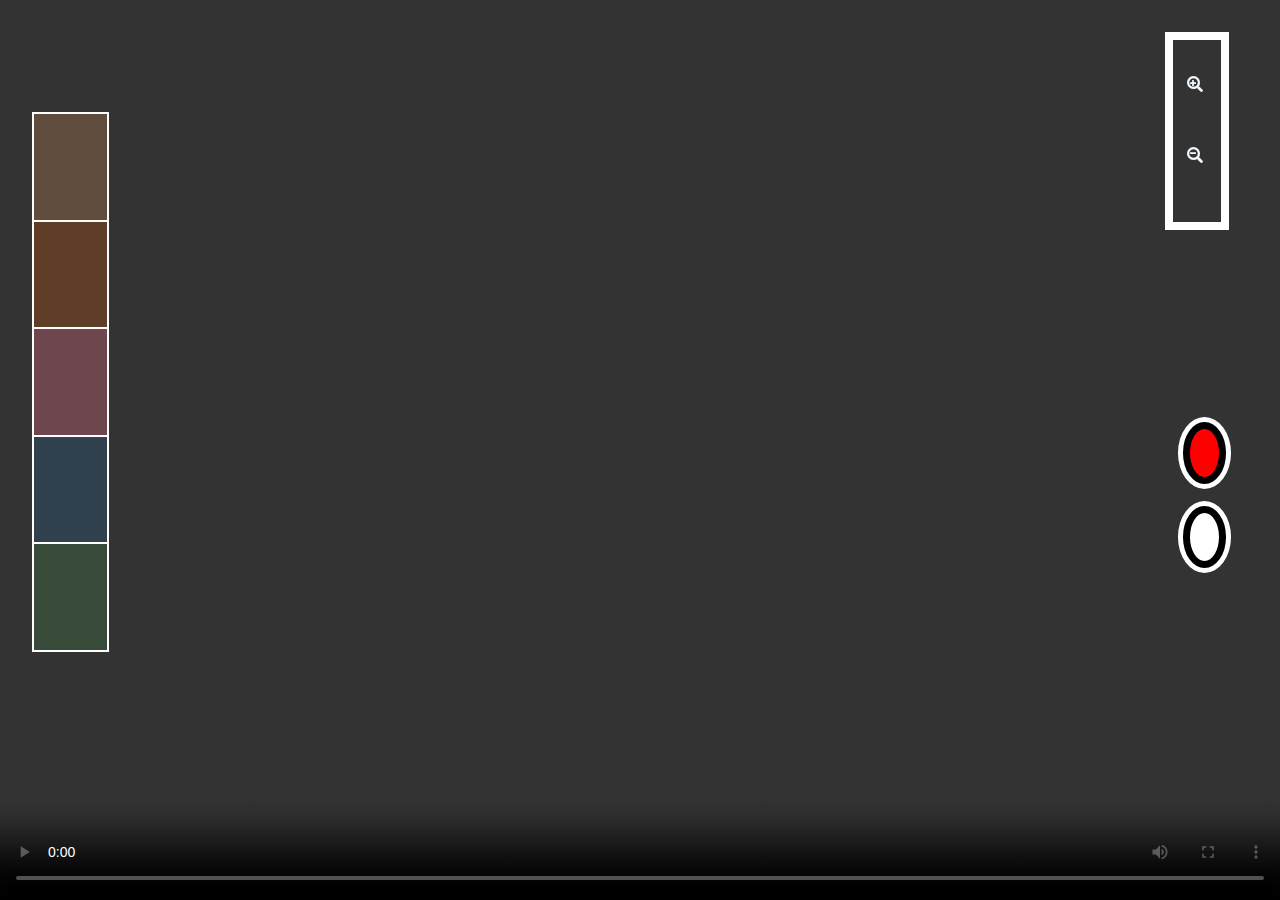
==== index.html @ 3c407d72 "first commit" ====
<!DOCTYPE html>
<html lang="en">
<head>
    <meta charset="UTF-8">
    <meta http-equiv="X-UA-Compatible" content="IE=edge">
    <meta name="viewport" content="width=device-width, initial-scale=1.0">
    <title>Document</title>
    <link rel="stylesheet" href="https://cdnjs.cloudflare.com/ajax/libs/font-awesome/5.15.3/css/all.min.css">
    <link rel="stylesheet" href="style.css">
    <link rel="stylesheet" href="https://cdnjs.cloudflare.com/ajax/libs/font-awesome/4.7.0/css/font-awesome.min.css">
</head>
<body>
    <div class="vsize">
    <video controls autoplay style="transform: scale(1);"</video>
    </div>
    <div class="bt">
        <button class="button recording"><div class="record-div"></div></button>
        <button class="button capture"><div class="capture-div"></div></button>
    
    </div>
    <div class="zoominout">
        <div class="zoomin">
            <i class="fas fa-search-plus"></i>
        </div>
        <div class="zoomout">
            <i class="fas fa-search-minus"></i>
        </div>
    </div>
    <div class="filter-container">
        <div style="background-color: #f4a2613d;" class="filter"></div>
        <div style="background-color:  #e85d0440;" class="filter"></div>
        <div style="background-color: #ad5d6d7a ;" class="filter"></div>
        <div style="background-color: #2195f323;" class="filter"></div>
        <div style="background-color: #4caf4f31;" class="filter"></div>

    </div>
    
   
   
    
    
    
    <script src="script.js" defer></script>
</body>
</html>
---- style.css ----
*{
    box-sizing: border-box;
}
body{
    margin: 0;
}
.vsize{
    height: 100vh;
    width: 100vw;
    position: absolute;
    background-color: black;
}
.bt{
    width: 7%;
    height: 20%;
  position: fixed;
  display: flex;
  flex-direction: column;
  justify-content: space-evenly;
  top: 45%;
  right:1vw;
  z-index: 5;

}
video{
    height: 100vh;
    width: 100vw;
    position: absolute;
    background-color: black;
}
.button{
   height: 40%;
   width: 60%;
   background-color: black;
 border: 5px solid white;
border-radius: 50%;

}
.filter-container{
    height: 60vh;
    width: 6vw;
    border: 1px solid white;
    position: fixed;
    top: 7rem;
    left: 2rem;
    z-index: 5;
}
.filter{
    height: 20%;
    width: 100%;
    border: 1px solid white;
    background: url(https://images.unsplash.com/photo-1591526038358-0e3d334fb8c0?ixid=MXwxMjA3fDB8MHxwaG90by1wYWdlfHx8fGVufDB8fHw%3D&ixlib=rb-1.2.1&auto=format&fit=crop&w=100
    );
    background-blend-mode: color-burn;
    background-size: cover;
    

   
}
.record-div{
    height: 80%;
    width: 92%;
    background-color: red;
    margin: auto;
    border-radius: 50%;
    

   
}
.capture-div{
    height: 80%;
    width: 92%;
    background-color: white;
    margin: auto;
    border-radius: 50%;
    z-index: 5;
}
.record-animation{
    animation: scaler 0.8s infinite;
}
capture-animation{

  animation: scaler 2s 2;
}

@keyframes scaler{
    0%{
       transform: scale(1);
    }
    50%{
        transform: scale(1.2);
    }
    100%{
        transform: scale(1);
    }
}
.zoominout{
    position: fixed;
    width: 5%;
    height: 22%;
    border: 8px solid white;
    top: 2rem;
    display: flex;
    flex-direction: column;
    justify-content: center;
    align-items: center;
    right:4vw;
}
.zoomin{
    height: 40%;
    width: 80%;
    
    display: flex;
    
    justify-content: center;
    align-items: center;
    
}
.zoomout{
    height: 40%;
    width: 80%;
  
    display: flex;
    
    justify-content: center;
    align-items: center;
    
}
.fa-search-plus{
    color: aliceblue;
    height: 50%;
    width: 50%;
}
.fa-search-minus{
    color: aliceblue;
    height: 100%;
    width: 50%;
    margin-top: 2rem;
}
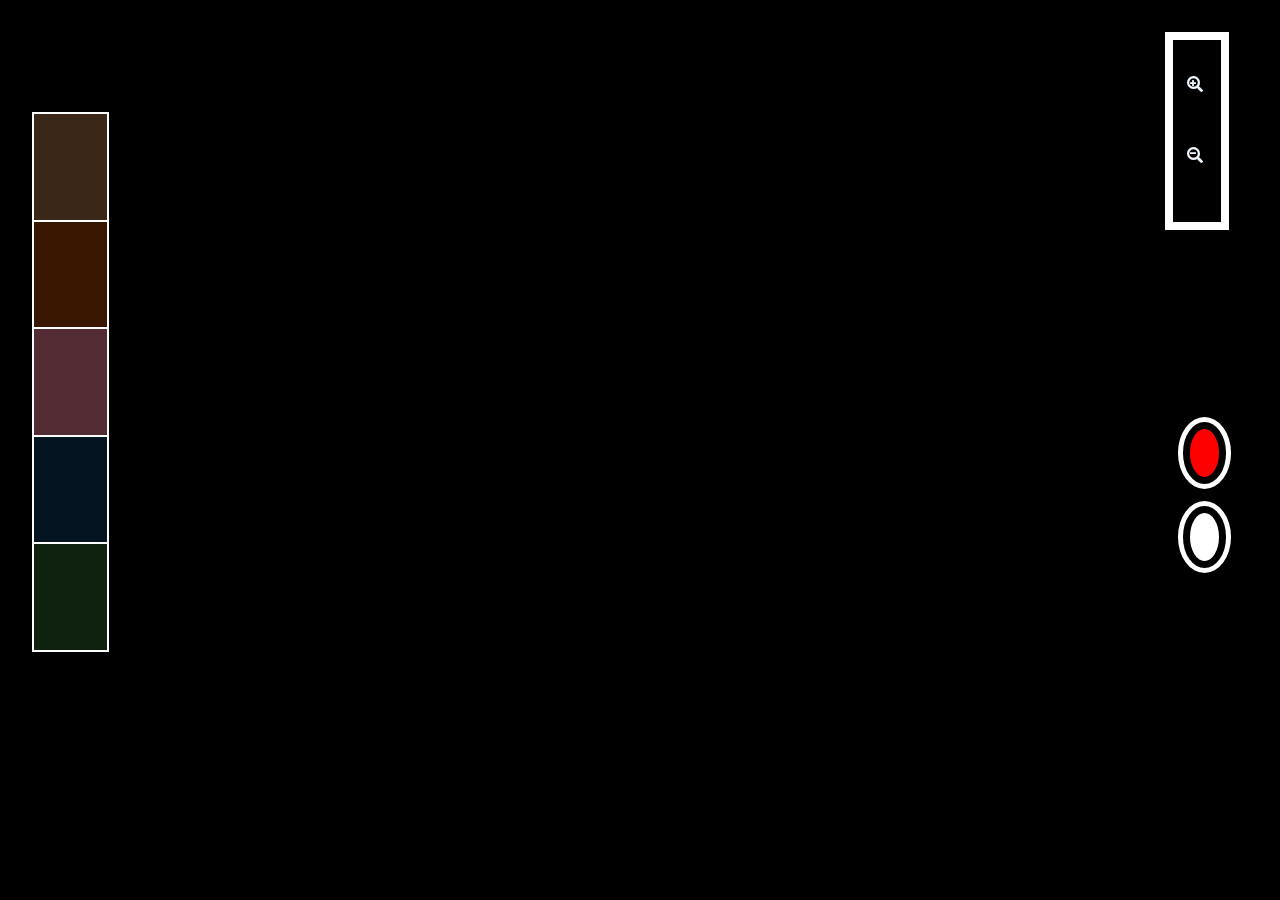
==== commit 1c1d9171: "change" ====
--- a/index.html
+++ b/index.html
@@ -11,7 +11,7 @@
 </head>
 <body>
     <div class="vsize">
-    <video controls autoplay style="transform: scale(1);"</video>
+    <video autoplay="autoplay" style="transform: scale(1);"</video>
     </div>
     <div class="bt">
         <button class="button recording"><div class="record-div"></div></button>
